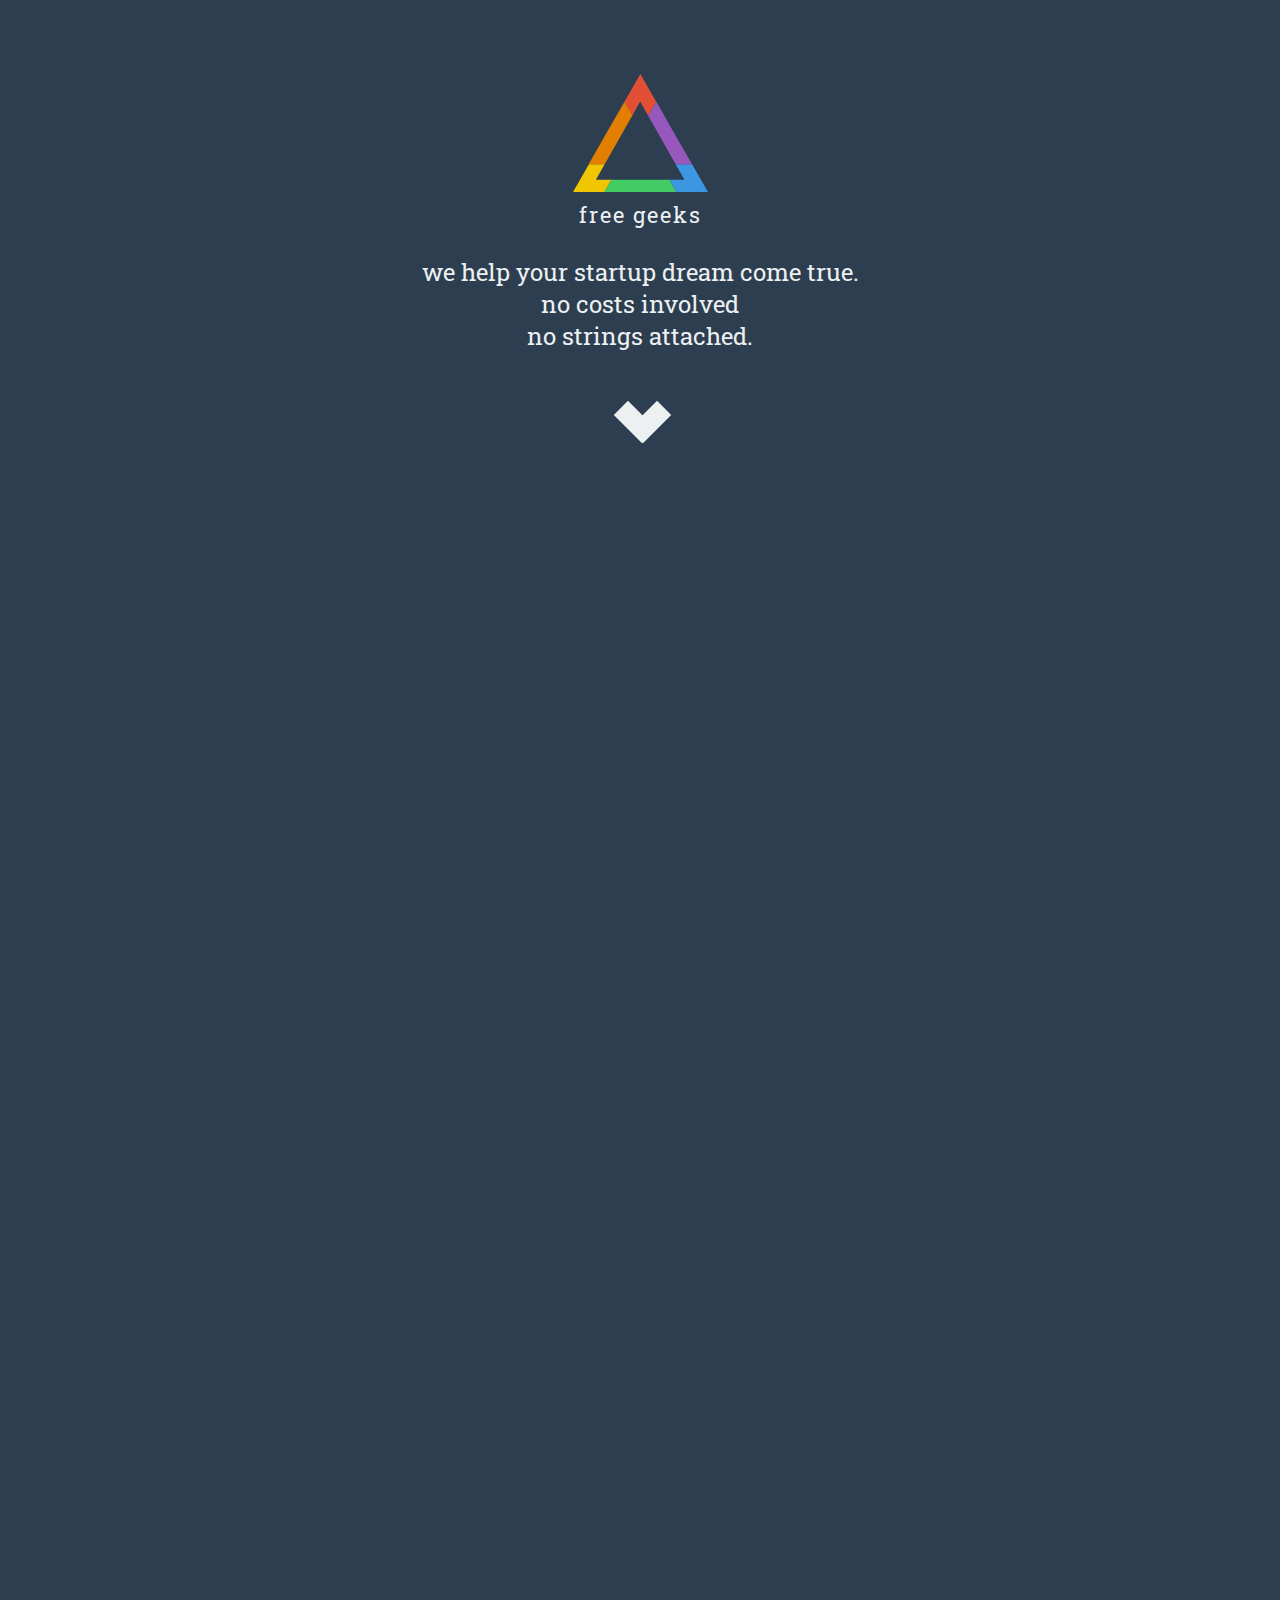
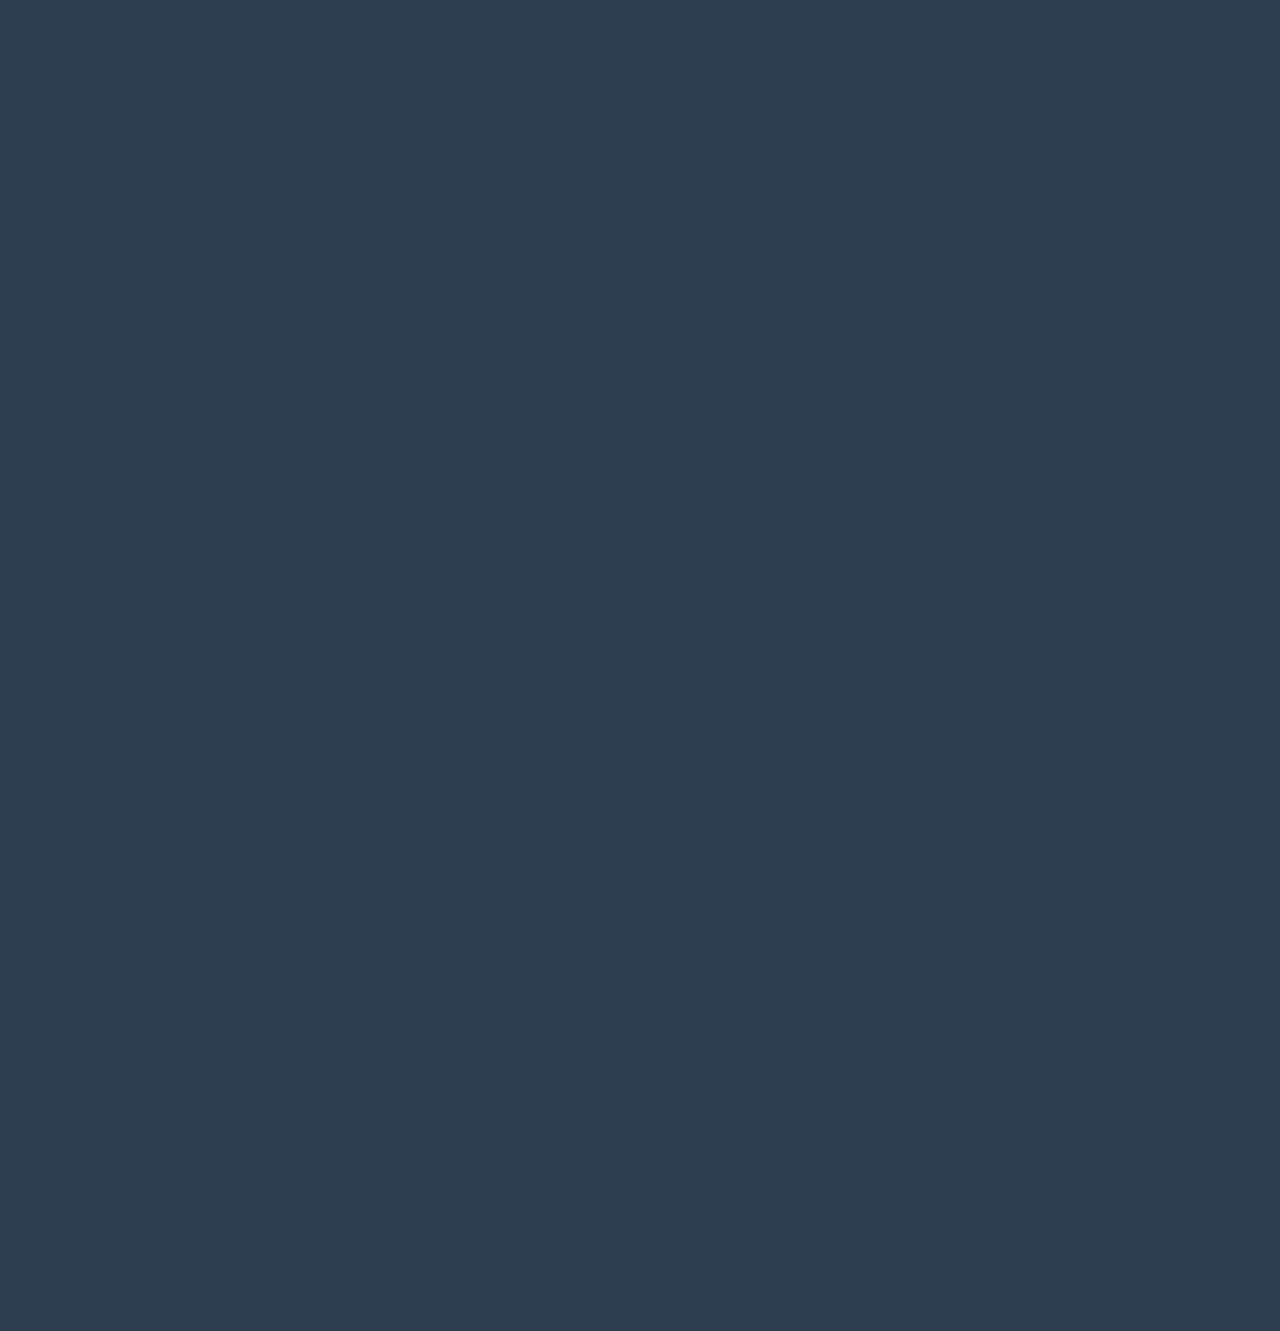
==== index.html @ 034a3c0b "Added my original description for objectivs merged with the team header" ====
<!DOCTYPE html>
<html>
<head>
    <meta charset="utf-8">
    <meta http-equiv="X-UA-Compatible" content="IE=edge,chrome=1">
    
    <title>Free Geeks - Professionals on Demand for Free</title>
    <meta name="description" content="Free Geeks project can help your startup dream come true for free.">
    <meta name="keywords" content="freegeeks, html5, css3, web app, development, hackers">
    <meta name="author" content="Free Geeks a.k.a. RRR">
    
    <link rel="stylesheet" href="css/styles.css" type="text/css" media="screen">
    <link href='http://fonts.googleapis.com/css?family=Roboto+Slab' rel='stylesheet' type='text/css'>
    <meta name="viewport" content="width=320; initial-scale=1.0; maximum-scale=1.0; user-scalable=0;">
    
    <!--[if lt IE 9]>
    <meta http-equiv="refresh" content="0; url=browser.html">
    <![endif]-->
</head>

<body ontouchstart="">

<header>
    <hgroup>
        <h1>free geeks</h1>
        <h2>we help your startup dream come true.<br>no costs involved<br>no strings attached.</h2>
    </hgroup>
</header>

<section id="objectives" data-start="opacity: 0;" data-top-top="opacity: 1;" data-top-bottom="opacity: 0;">
    <article>
        <h1>Objective</h1>
        
       
<h3>Original</h3>
<p> 
The free geeks project is very close to what we all believe is the proper approach for minimal viable product in software and web development.
</p>
<p>We are three geeks with complementary expertise in web development. We cover most, if not all, layers of development from core to interface. 
</p>

<h3>renasboy</h3>
<p>A team of geeks joined their experience with the objective of turning ideas into minimal products during their free time at no costs just for the fun of it.</p>

<p>We are three geeks with complementary expertise in web development working together for years. We cover most, if not all, layers of development from core to interface. The free geeks project is very close to what we all believe is the proper approach for minimal viable product in software and web development.</p>

<h3>Renato</h3>
<p> 
Have the proper approach for <strong>minimal viable product (MVP)</strong> in software and web development.
</p>
<p>Work with the most up-to-date tools and techniques for web development</p>

 <p>We are three friends who joined together with our complementary expertise in web development. We cover most, if not all, layers of development from core to interface. 
</p>
        
        
    </article>
</section>

<section id="team" data-start="opacity: 0;" data-350-top="opacity: 0;" data-top-top="opacity: 1;" data-top-bottom="opacity: 0.3;">

    <header>
        <h1>Team</h1>
    </header>


    <article id="rgc">
        <h1>Renan Gonçalves</h1>
        <h2>@renan_saddam</h2>
        <p>Test lover, web developer, open source passionate, code hacker
        </p>
    </article>

    <article id="rlc">
        <h1>Renato Cardoso</h1>
        <h2>@renato2005</h2>
        <p>A creative and passionate web and interface designer, frontend developer, rc models driver and enthusiastic about life. 
        </p>
    </article>

    <article id="rpc">
        <h1>Renato Cavallari</h1>
        <h2>renasboy@</h2>
        <p>I'm a DOER!! Problem solver, open source passionate, hardcore GNU/Linux user, unix sysadmin, web developer, command line hacker, father, music addict, happy.</p>
    </article>

</section>

<section id="boundaries" data-start="opacity: 0;" data-350-top="opacity: 0;" data-top-top="opacity: 1;" data-top-bottom="opacity: 0;">
    <article>
        <h1>Project Boundaries</h1>
        <p>We will only work on ideas when we are fully confident we can deliver it. This decision is based on our skills, preferences and availability. Here is a list of solutions provided:</p>
        <ul>
        	<li>Brand Artwork &amp; Guidelines</li>
            <li>Web Application Prototyping</li>
            <li>HTML5 Apps and Games</li>
            <li>Web Services</li>
            <li>Open Source consulting</li>
        </ul>

    </article>
</section>


<section id="terms" data-start="opacity: 0;" data-350-top="opacity: 0;" data-top-top="opacity: 1;" data-top-bottom="opacity: 0;">
    <article>
        <h1>Terms Conditions &amp; Privacy</h1>
        <p>We as professionals guarantee confidentiality and intellectual property of all ideas received or executed. We also ensure responsibility and reliability during development process even being free. This is no different from what we do with other projects as well as with our employers.</p>
        <p>The only reward we request is a visible back link to www.freegeeks.nl in the final product so we can reach new ideas and contributors.</p>
    </article>
</section>

<section id="participate" data-start="opacity: 0;" data-350-top="opacity: 0;" data-0-bottom="opacity: 1;">
    <header>
        <h1>Participate</h1>
        <p>Want to participate? Please send us your project details and relevant informations. We will analyse it and announce the chosen project.</p>
    </header>

    <form>
        <fieldset>
                <label for="project">Describe the project and give us your contact ;)</label>
                <textarea id="project" name="project" placeholder="Your project's description." required rows="10"></textarea>
            	<button>done</button>
        </fieldset>
    </form>
</section>

<!-- Google Analytics -->
<script type="text/javascript">
    var _gaq = _gaq || [];
        _gaq.push(['_setAccount', 'UA-41306693-1']);
        _gaq.push(['_trackPageview']);

    (function() {
        var ga = document.createElement('script'); ga.type = 'text/javascript'; ga.async = true;
        ga.src = ('https:' == document.location.protocol ? 'https://ssl' : 'http://www') + '.google-analytics.com/ga.js';
        var s = document.getElementsByTagName('script')[0]; s.parentNode.insertBefore(ga, s);
    })();
</script>

<script src="js/jquery.js"></script>
<script src="js/skrollr.js"></script>
<script src="js/main.js"></script>

</body>
</html>
---- css/styles.css ----
/*
 - ___  __   ___  ___  __   ___  ___       __
 -|__  |__) |__  |__  / _` |__  |__  |__/ /__`
 -|    |  \ |___ |___ \__> |___ |___ |  \ .__/
 -
 -_2013
 -_Styles v1.0
 -*/

@import "reset.css";

/* BASE */

html {
    font-size: 100%;
    background-color: #2C3E50;
}

body {
    margin: auto;
    padding: 10px;
}

p, h1, h2, li, legend, label {
    font-family: "Roboto Slab", Helvetica, Sans-Serif;
    color: #ECF0F1;
    font-weight: normal;
    font-size: 1rem;
}

h1 {
    letter-spacing: 2px;
    font-size: 1.2rem;
}

h2 {
    font-size: 1.5rem;
    line-height: 2rem;
}

p {
    line-height: 1.5rem;
    font-size: 1.2rem;
    margin-bottom: 10px;
}

ul {
    margin: 20px;
}

li {
    margin: 20px 0;
    list-style: none;
}

section {
    overflow: hidden;
    margin-top: 140px;
    display: block;
}

section article h1 {
    text-align: center;
    margin: 20px 0;
}

/* HEADER */

body > header {
    text-align: center;
    display: block;
    position: relative;
    animation-duration: 1s;
    animation-name: anim-header;
    -webkit-animation-duration: .8s;
    -webkit-animation-name: anim-header;
}
body > header h1 {
    background: url('../img/freegeeks-logo.svg') no-repeat top center;
    background-size: 100%;
    padding: 130px 0 30px 0;
    margin: 10px auto 0 auto;
    position: relative;
    animation-duration: 2s;
    animation-name: anim-logo;
    -webkit-animation-duration: .8s;
    -webkit-animation-name: anim-logo;
    width: 135px;
    font-size: 1.4rem;
}

body > header h2 {
    padding-bottom: 30px;
}

body > header:after {
    position: absolute;
    content: "";
    background: #ECF0F1;
    width: 20px;
    height: 40px;
    left: 50%;
    bottom: -60px;
    margin-left: 0;
    transform: rotate(45deg);
    -webkit-transform: rotate(45deg);
}

body > header:before {
    position: absolute;
    content: "";
    background: #ECF0F1;
    width: 20px;
    height: 40px;
    left: 50%;
    bottom: -60px;
    margin-left: -15px;
    transform: rotate(315deg);
    -webkit-transform: rotate(315deg);
}

/* TEAM */
#team h1 {
    text-align: center;
    margin: 0 !important;
}

#team article h1:before {
    content: "";
    width: 50px;
    height: 50px;
    border-radius: 50px;
    display: block;
    position: absolute;
    background-size: 100% 100%;
    left: 0;
    top: 0;
    float: left;
    border: 2px #fff solid;
    box-shadow: inset 0px 1px 4px #000;
}

#team article h1, #team article p {
    text-align: left;
    padding-left: 70px;
    position: relative;
}
#team article h2 {
	font-size: .7rem;
	padding-left: 70px;
	position: relative;
	font-style: italic;
}
#team article p {
	font-size: 1rem;
}
#rlc h1:before {
    background: url('../img/renato.jpg') no-repeat;
}

#rgc h1:before {
    background: url('../img/renan.jpg') no-repeat;
}

#rpc h1:before {
    background: url('../img/renasboy.png') no-repeat;
}
/* TEAM */


/* FORM / CONTACT */
#participate h1 {
    text-align: center;
    margin: 20px 0;
}


#participate textarea {
    width: 94%;
    padding: 2%;
    border-radius: 10px;
    color: #3d96e1;
    font-family: "Roboto Slab", Helvetica, Sans-Serif;
    font-size: 1rem;
    border: 3px #317ebe solid;
    margin: 30px 0;
}

button {
    width: 100%;
    max-width: 320px;
    float: right;
    border: 2px solid #bc3b24;
    border-radius: 8px 8px 8px 8px;
    box-shadow: 0 3px 5px #352929;
    color: #ecf0f1;
    font-size: 1.4em;
    letter-spacing: 0.15em;
    padding: 6px 20px;
    text-shadow: 0 2px 2px #7D0446;

    background: #e38000;
    background: -moz-linear-gradient(top,  #e38000 0%, #cf5600 100%);
    background: -webkit-gradient(linear, left top, left bottom, color-stop(0%,#e38000), color-stop(100%,#cf5600));
    background: -webkit-linear-gradient(top,  #e38000 0%,#cf5600 100%);
    background: -o-linear-gradient(top,  #e38000 0%,#cf5600 100%);
    background: -ms-linear-gradient(top,  #e38000 0%,#cf5600 100%);
    background: linear-gradient(to bottom,  #e38000 0%,#cf5600 100%);
    filter: progid:DXImageTransform.Microsoft.gradient( startColorstr='#e38000', endColorstr='#cf5600',GradientType=0 ); 
}
		
button:active{
    box-shadow: inset 0 1px 2px black, 0 1px 5px #352929;
	margin-top: 2px;
}


/* M E D I A   Q U E R I E S */

/* WIDTH = body.width - body.padding (20px) */
@media only screen and (min-width: 320px) {
    body {
        width: 90%;
        padding: 5%;
    }
}
@media only screen and (min-width: 640px) {
    body {
        width: 620px;
    }
}
@media only screen and (min-width: 960px) {
    body {
        width: 940px;
    }
    #team article{
    	width: 260px;
    	float: left;
    	margin:0  26px;
    }
    #team article:first-child{
    	margin-left: 0;
    }
}





/* keyframes */
@keyframes anim-logo {
  0% {
      top: -200px;
  }

 60% {
      top: -180px;
      opacity: 0;
  }

  100% {
      top: 0px;
      opacity: 1;
  }
}

@keyframes anim-header {
  0% {
      top: -500px;
  }

  100% {
      top: 0px;
  }
}

@-webkit-keyframes anim-logo {
  0% {
      top: -200px;
  }

 60% {
      top: -180px;
      opacity: 0;
  }

  100% {
      top: 0px;
      opacity: 1;
  }
}

@-webkit-keyframes anim-header {
  0% {
      top: -500px;
  }

  100% {
      top: 0px;
  }
}
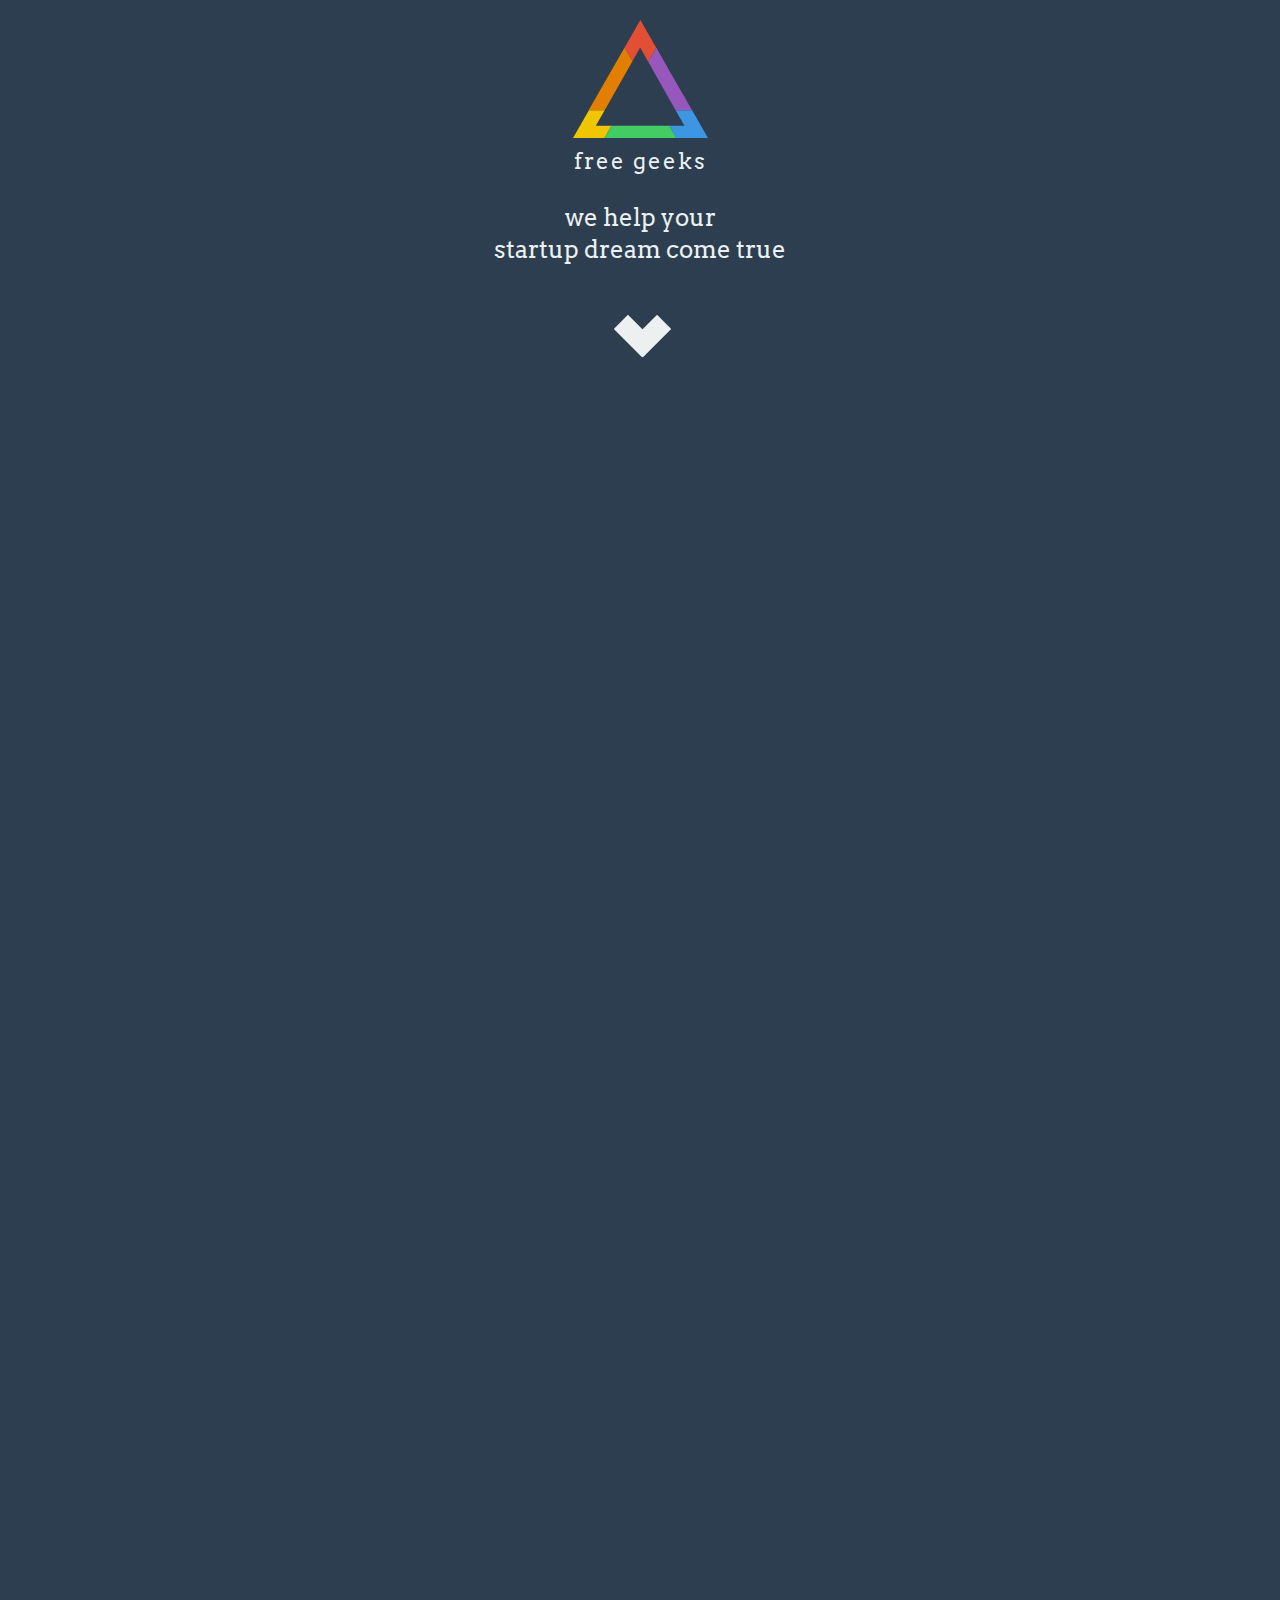
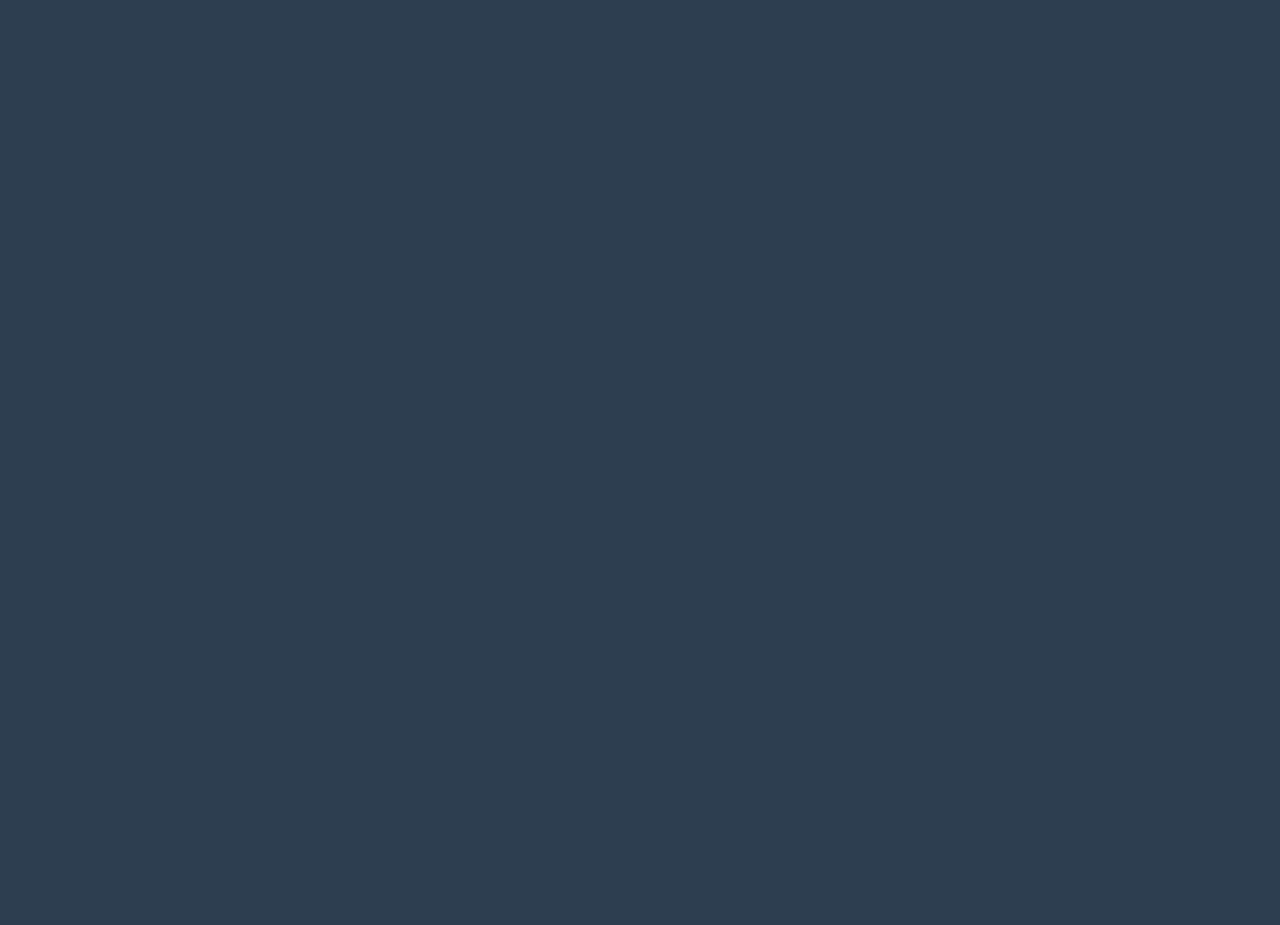
==== commit ec639228: "Change Slogan, font types" ====
--- a/index.html
+++ b/index.html
@@ -10,8 +10,8 @@
     <meta name="author" content="Free Geeks a.k.a. RRR">
     
     <link rel="stylesheet" href="css/styles.css" type="text/css" media="screen">
-    <link href='http://fonts.googleapis.com/css?family=Roboto+Slab' rel='stylesheet' type='text/css'>
-    <meta name="viewport" content="width=320; initial-scale=1.0; maximum-scale=1.0; user-scalable=0;">
+	<link href='http://fonts.googleapis.com/css?family=Arvo:400' rel='stylesheet' type='text/css'>
+	<meta name="viewport" content="width=320; initial-scale=1.0; maximum-scale=1.0; user-scalable=0;">
     
     <!--[if lt IE 9]>
     <meta http-equiv="refresh" content="0; url=browser.html">
@@ -23,7 +23,7 @@
 <header>
     <hgroup>
         <h1>free geeks</h1>
-        <h2>we help your startup dream come true.<br>no costs involved<br>no strings attached.</h2>
+        <h2>we help your <br>startup dream come true</h2>
     </hgroup>
 </header>
 
--- a/css/styles.css
+++ b/css/styles.css
@@ -1,4 +1,4 @@
- /*
+/*
  - ___  __   ___  ___  __   ___  ___       __
  -|__  |__) |__  |__  / _` |__  |__  |__/ /__`
  -|    |  \ |___ |___ \__> |___ |___ |  \ .__/
@@ -22,12 +22,11 @@
 }
 
 p, h1, h2, li, legend, label {
-    font-family: "Roboto Slab", Helvetica, Sans-Serif;
+    font-family: 'Arvo', serif;
     color: #ECF0F1;
     font-weight: normal;
     font-size: 1rem;
 }
-
 h1 {
     letter-spacing: 2px;
     font-size: 1.2rem;
@@ -154,6 +153,9 @@
 #team article p {
 	font-size: 1rem;
 }
+#team header h1{
+	font-size: 2rem;
+	padding:0 0 20px 70px;
 #rlc h1:before {
     background: url('../img/renato.jpg') no-repeat;
 }
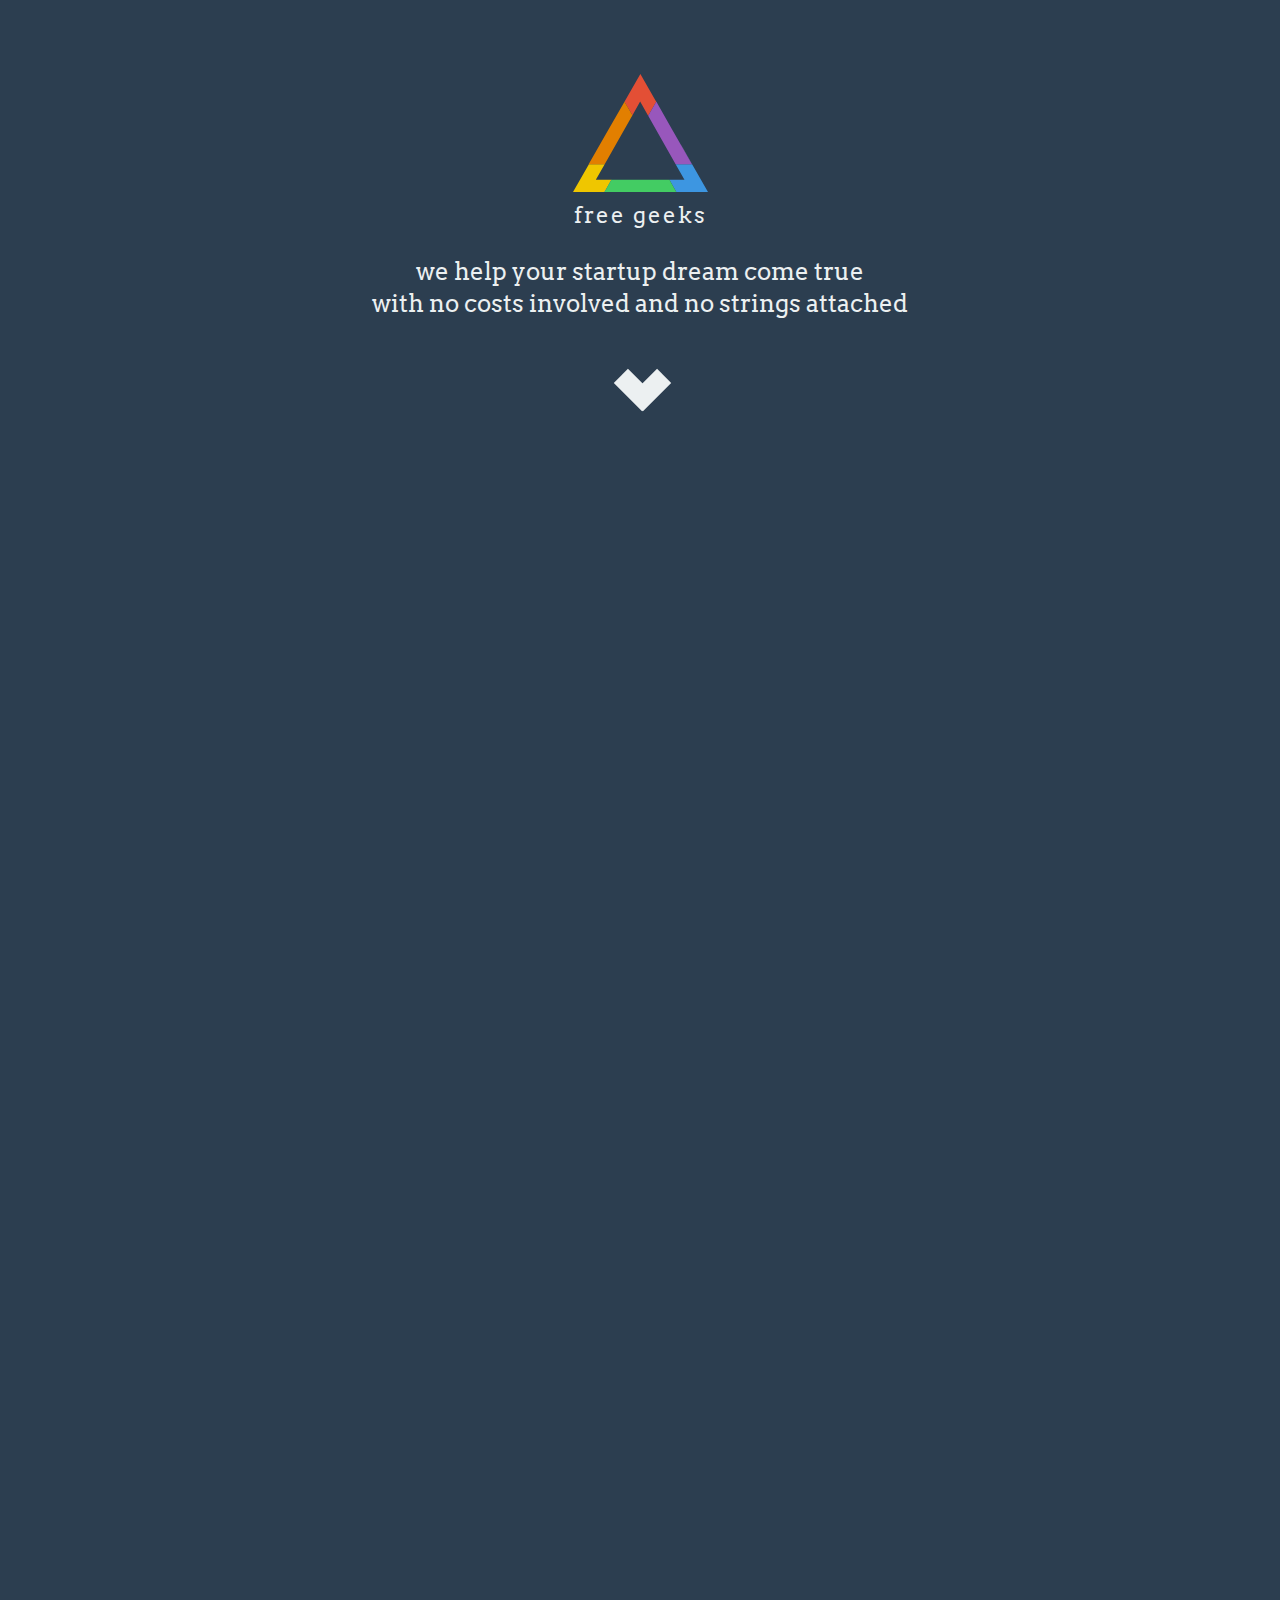
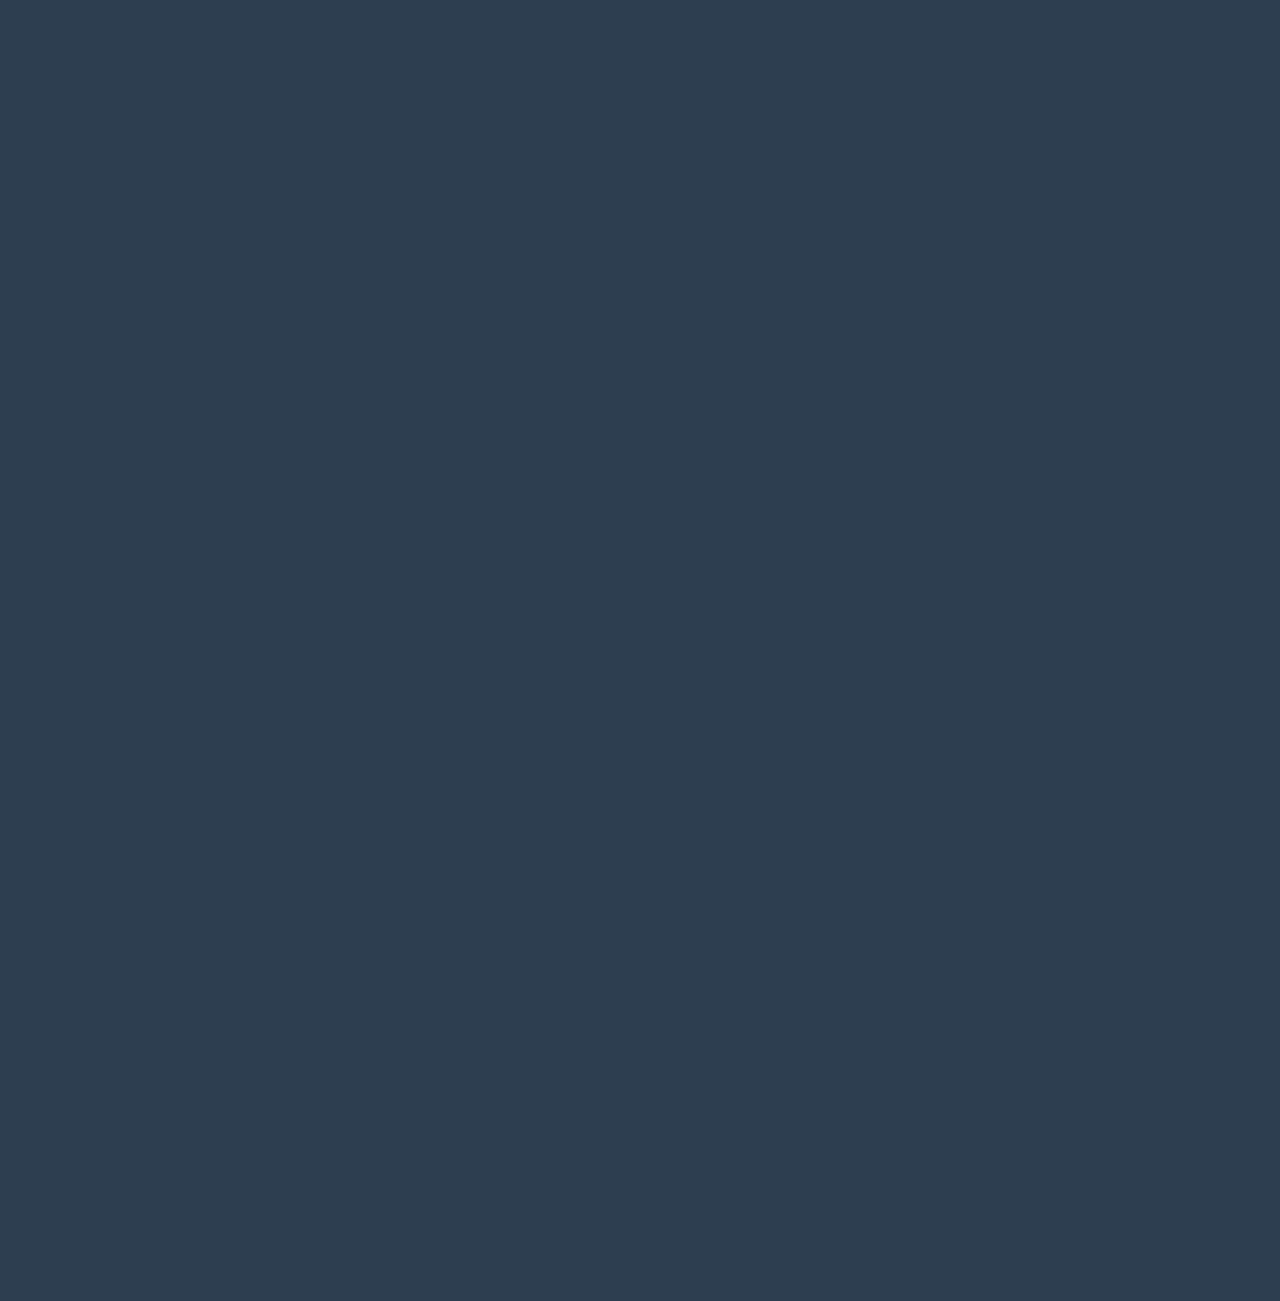
==== commit c9f6ee62: "Returned piece of motto that was removed accidentally" ====
--- a/index.html
+++ b/index.html
@@ -23,7 +23,7 @@
 <header>
     <hgroup>
         <h1>free geeks</h1>
-        <h2>we help your <br>startup dream come true</h2>
+        <h2>we help your startup dream come true<br>with no costs involved and no strings attached</h2>
     </hgroup>
 </header>
 
--- a/css/styles.css
+++ b/css/styles.css
@@ -156,6 +156,9 @@
 #team header h1{
 	font-size: 2rem;
 	padding:0 0 20px 70px;
+	text-align: left;
+	
+}
 #rlc h1:before {
     background: url('../img/renato.jpg') no-repeat;
 }
@@ -165,7 +168,7 @@
 }
 
 #rpc h1:before {
-    background: url('../img/renasboy.png') no-repeat;
+    background: url('../img/renasboy.jpg') no-repeat;
 }
 /* TEAM */
 
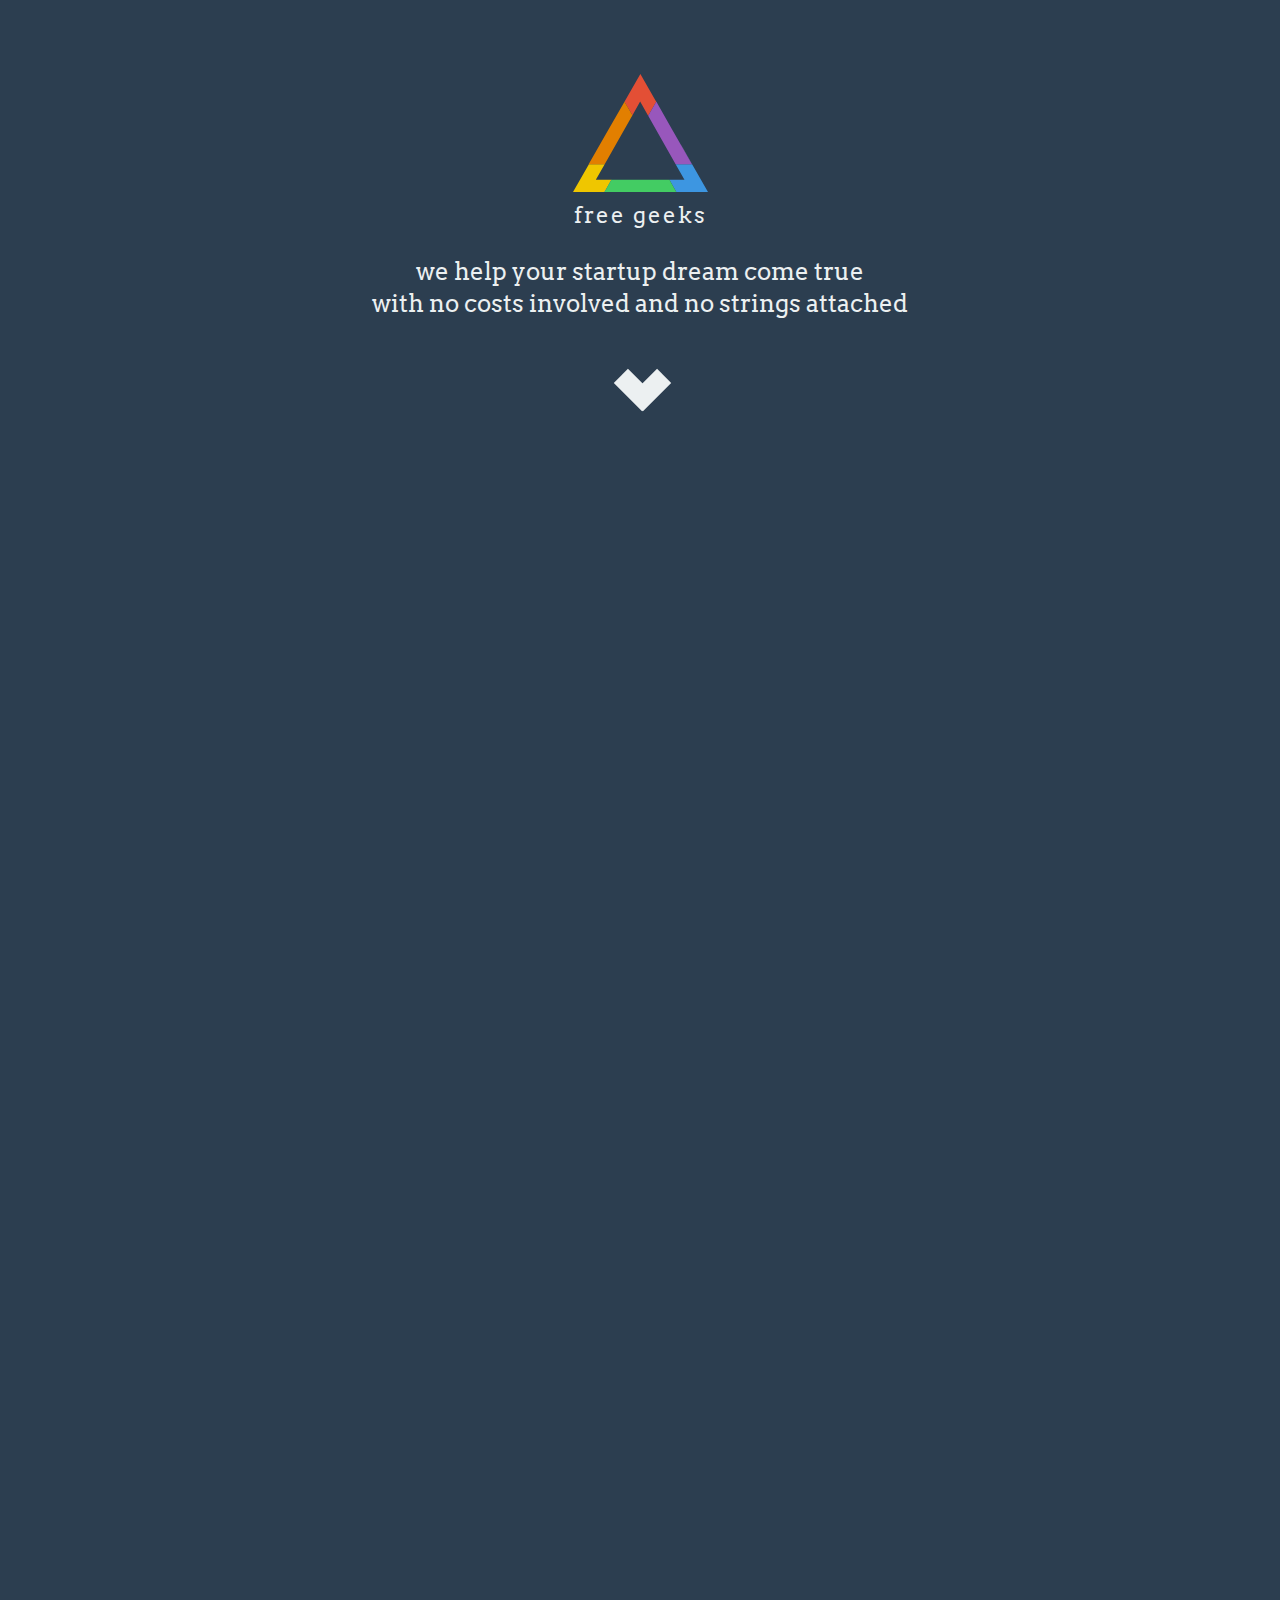
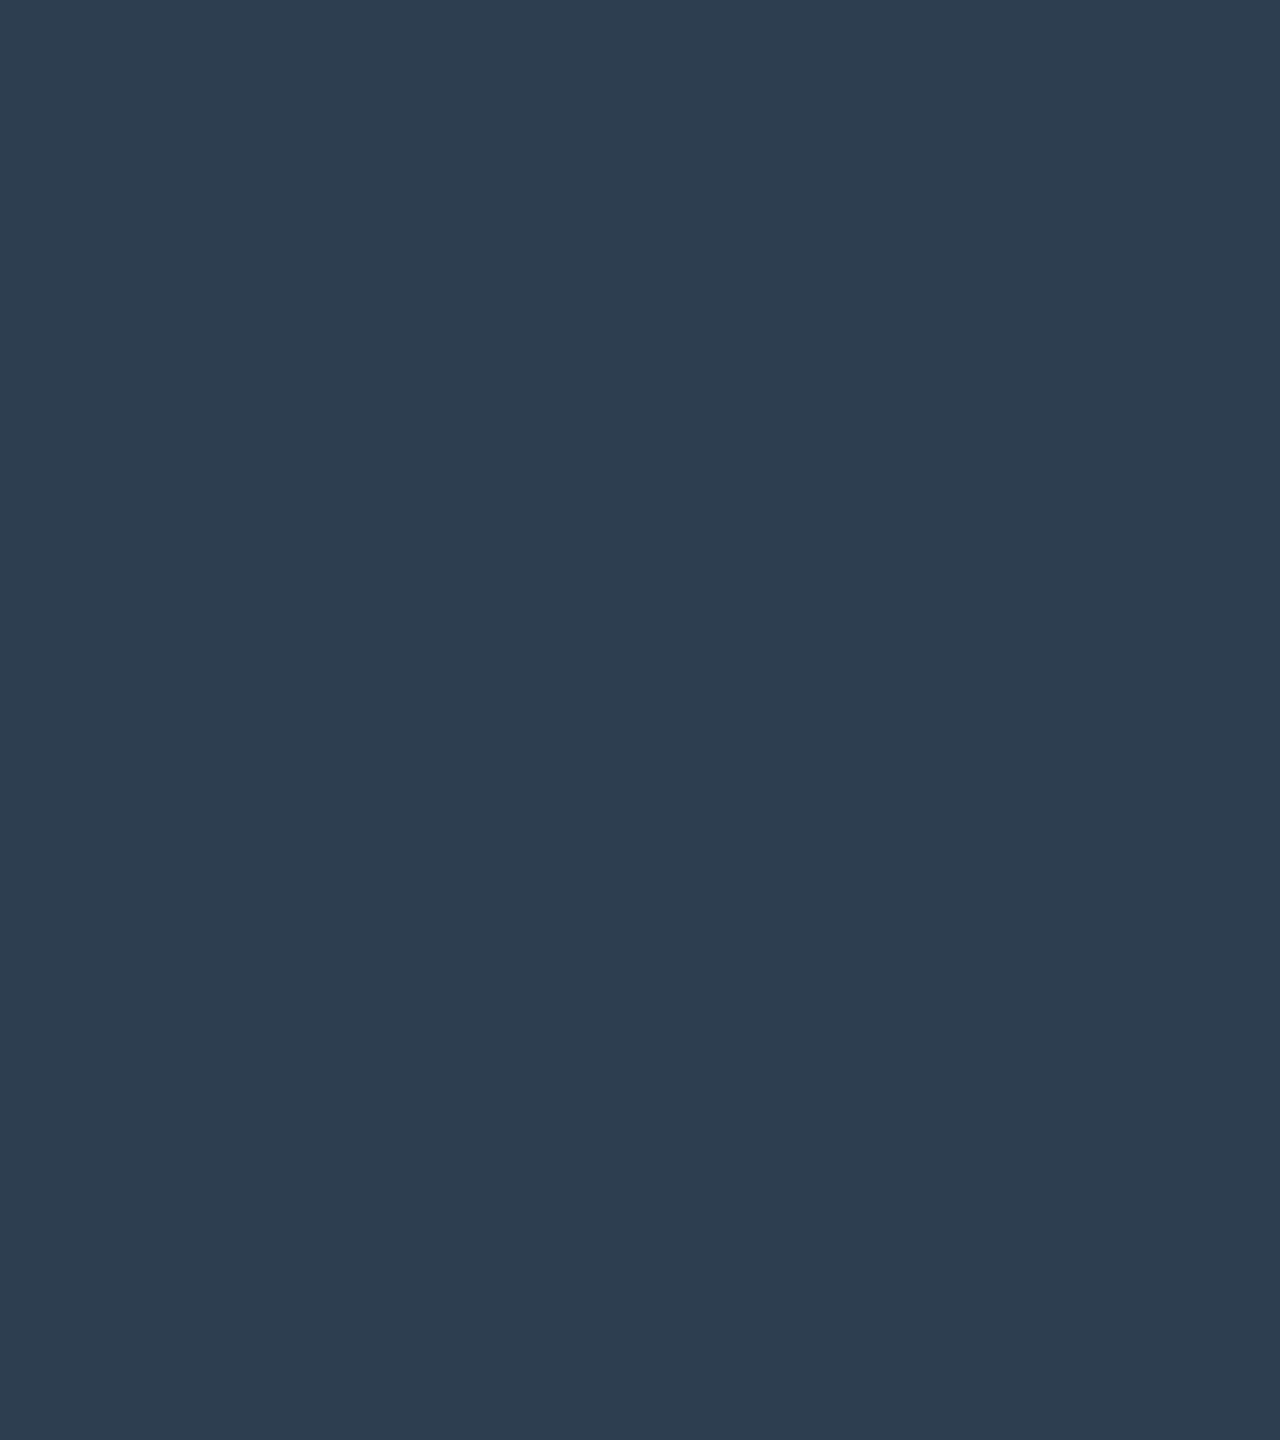
==== commit 18e55d97: "Updating my info" ====
--- a/index.html
+++ b/index.html
@@ -67,7 +67,12 @@
     <article id="rgc">
         <h1>Renan Gonçalves</h1>
         <h2>@renan_saddam</h2>
-        <p>Test lover, web developer, open source passionate, code hacker
+        <p>
+            Web Developer, problem solver, passionate about open source and new technologies.
+            <br>
+            Started as moderator on a PHP Forum, helping people solve their problems and learning in the process.
+            <br>
+            Currently work at automating things on a hosting company.
         </p>
     </article>
 
@@ -81,20 +86,20 @@
     <article id="rpc">
         <h1>Renato Cavallari</h1>
         <h2>renasboy@</h2>
-        <p>I'm a DOER!! Problem solver, open source passionate, hardcore GNU/Linux user, unix sysadmin, web developer, command line hacker, father, music addict, happy.</p>
+        <p>I'm a DOER!! Problem solver, open source passionate, hardcore GNU/Linux user, unix sysadmin, developer, command line hacker, father, music addict, happy.</p>
     </article>
 
 </section>
 
 <section id="boundaries" data-start="opacity: 0;" data-350-top="opacity: 0;" data-top-top="opacity: 1;" data-top-bottom="opacity: 0;">
     <article>
-        <h1>Project Boundaries</h1>
-        <p>We will only work on ideas when we are fully confident we can deliver it. This decision is based on our skills, preferences and availability. Here is a list of solutions provided:</p>
+        <h1>Project Boundaries / Things we do</h1>
+        <p>We will only work on ideas when we are fully confident we can deliver the minimal viable product. This decision is based on our skills, preferences and availability. Here is a list of solutions provided:</p>
         <ul>
         	<li>Brand Artwork &amp; Guidelines</li>
             <li>Web Application Prototyping</li>
             <li>HTML5 Apps and Games</li>
-            <li>Web Services</li>
+            <li>Web Services &amp; API's</li>
             <li>Open Source consulting</li>
         </ul>
 
@@ -104,7 +109,7 @@
 
 <section id="terms" data-start="opacity: 0;" data-350-top="opacity: 0;" data-top-top="opacity: 1;" data-top-bottom="opacity: 0;">
     <article>
-        <h1>Terms Conditions &amp; Privacy</h1>
+        <h1>Terms and Conditions &amp; Privacy</h1>
         <p>We as professionals guarantee confidentiality and intellectual property of all ideas received or executed. We also ensure responsibility and reliability during development process even being free. This is no different from what we do with other projects as well as with our employers.</p>
         <p>The only reward we request is a visible back link to www.freegeeks.nl in the final product so we can reach new ideas and contributors.</p>
     </article>
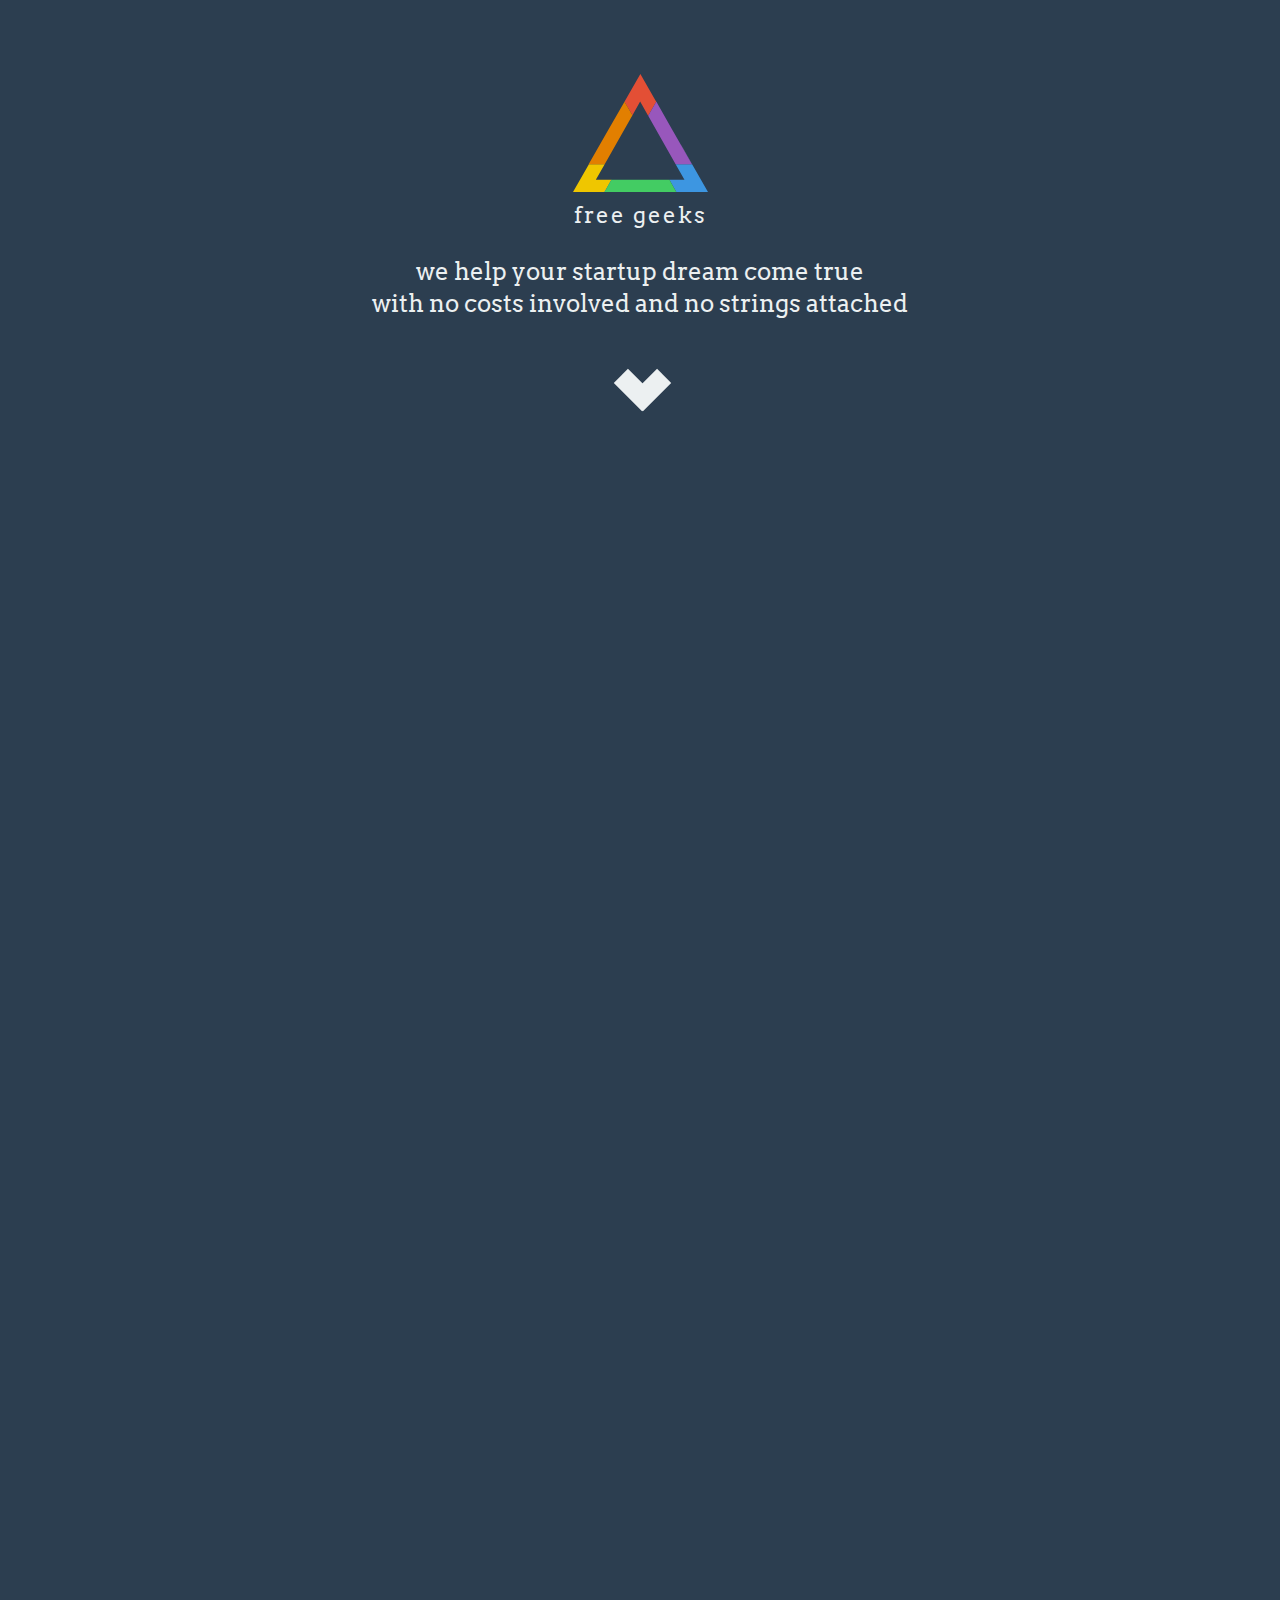
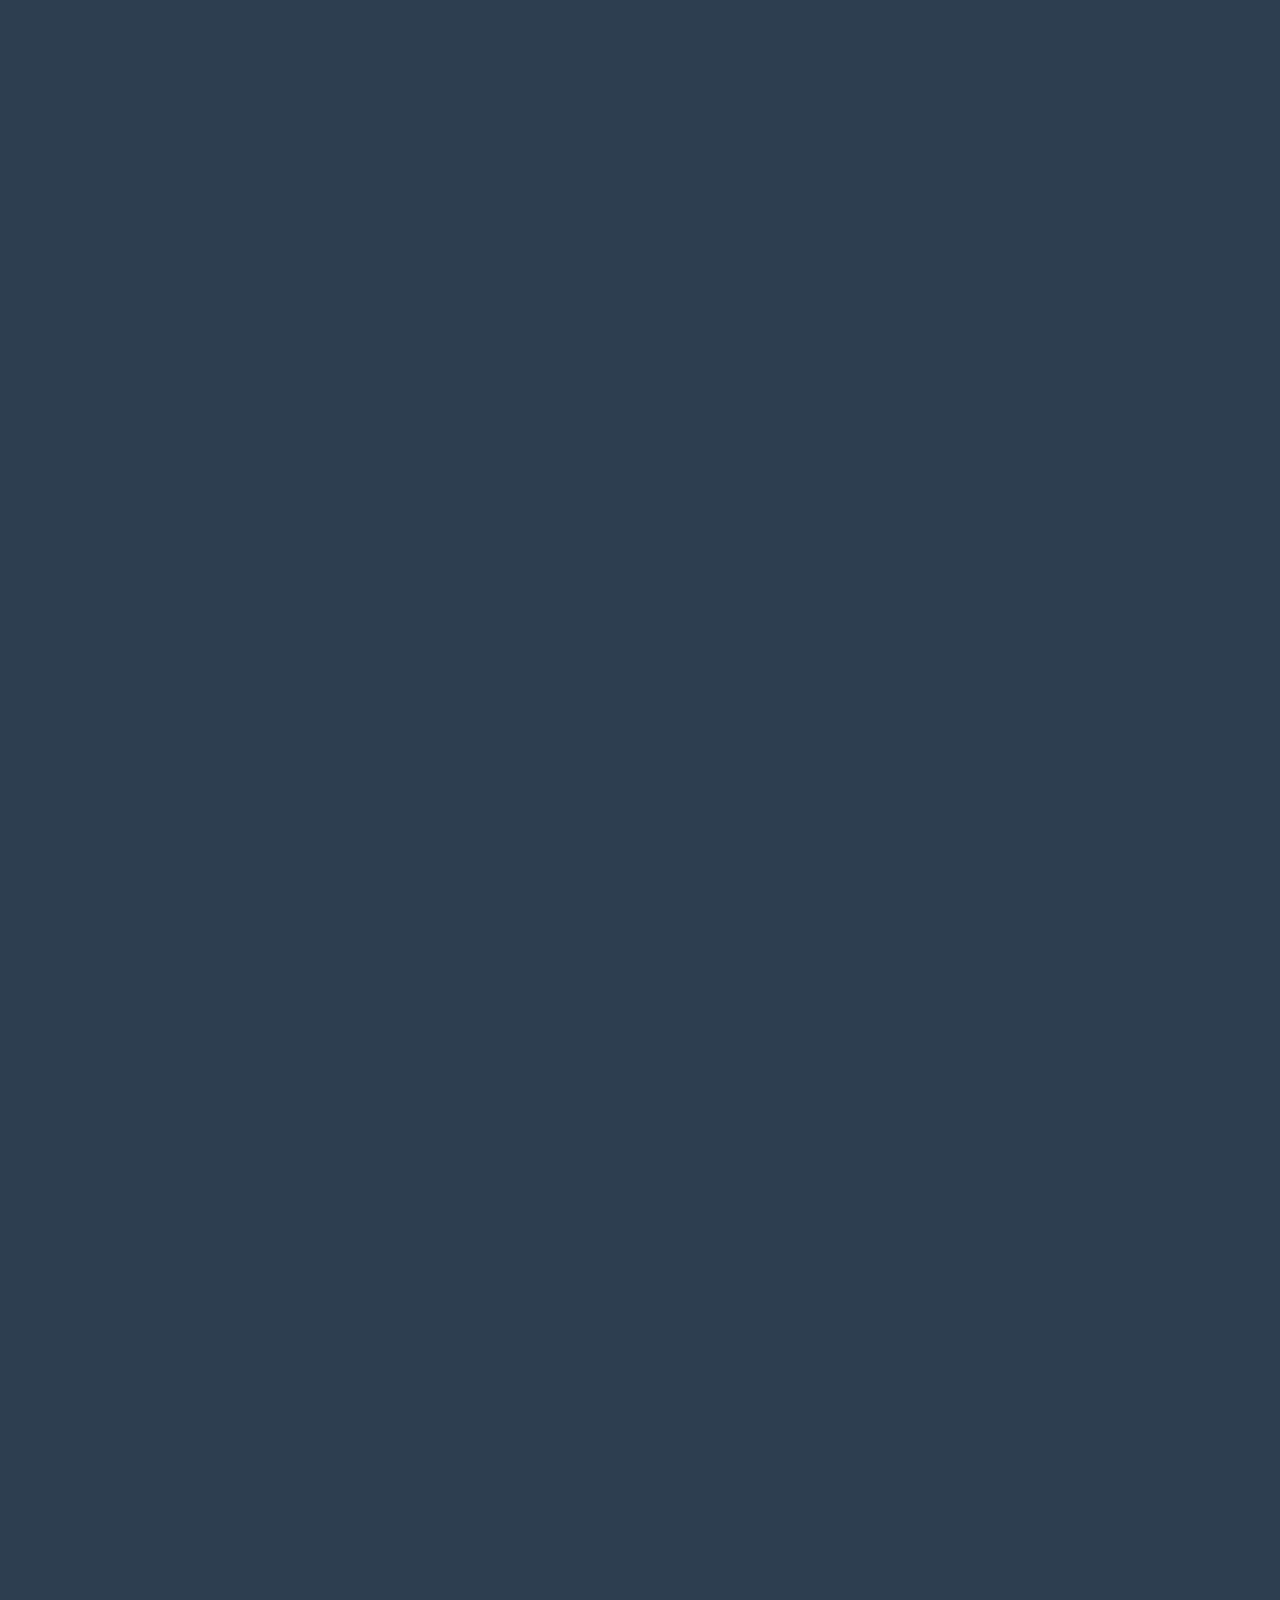
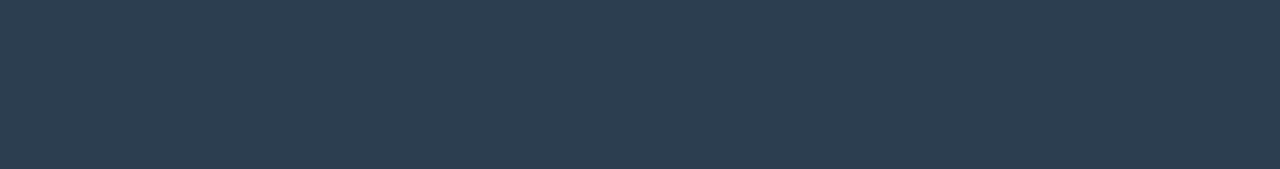
==== commit 55c7dbc1: "Creating a 'about' as replacemente for 'objective'." ====
--- a/index.html
+++ b/index.html
@@ -38,6 +38,16 @@
 </p>
 <p>We are three geeks with complementary expertise in web development. We cover most, if not all, layers of development from core to interface. 
 </p>
+
+<section>
+    <h1>About</h1>
+    <p>
+        The Free Geeks projects started with friends driven with a passion about open source and a dream about making the world a better place to all of us.
+    </p>
+    <p>
+        Gathering knowlegde from sysadmin automation, web and desktop development, art design, etc. Those geeks are ready to delivery a minimal viable production in software development, as well a final product for a startup.
+    </p>
+</section>
 
 <h3>renasboy</h3>
 <p>A team of geeks joined their experience with the objective of turning ideas into minimal products during their free time at no costs just for the fun of it.</p>
